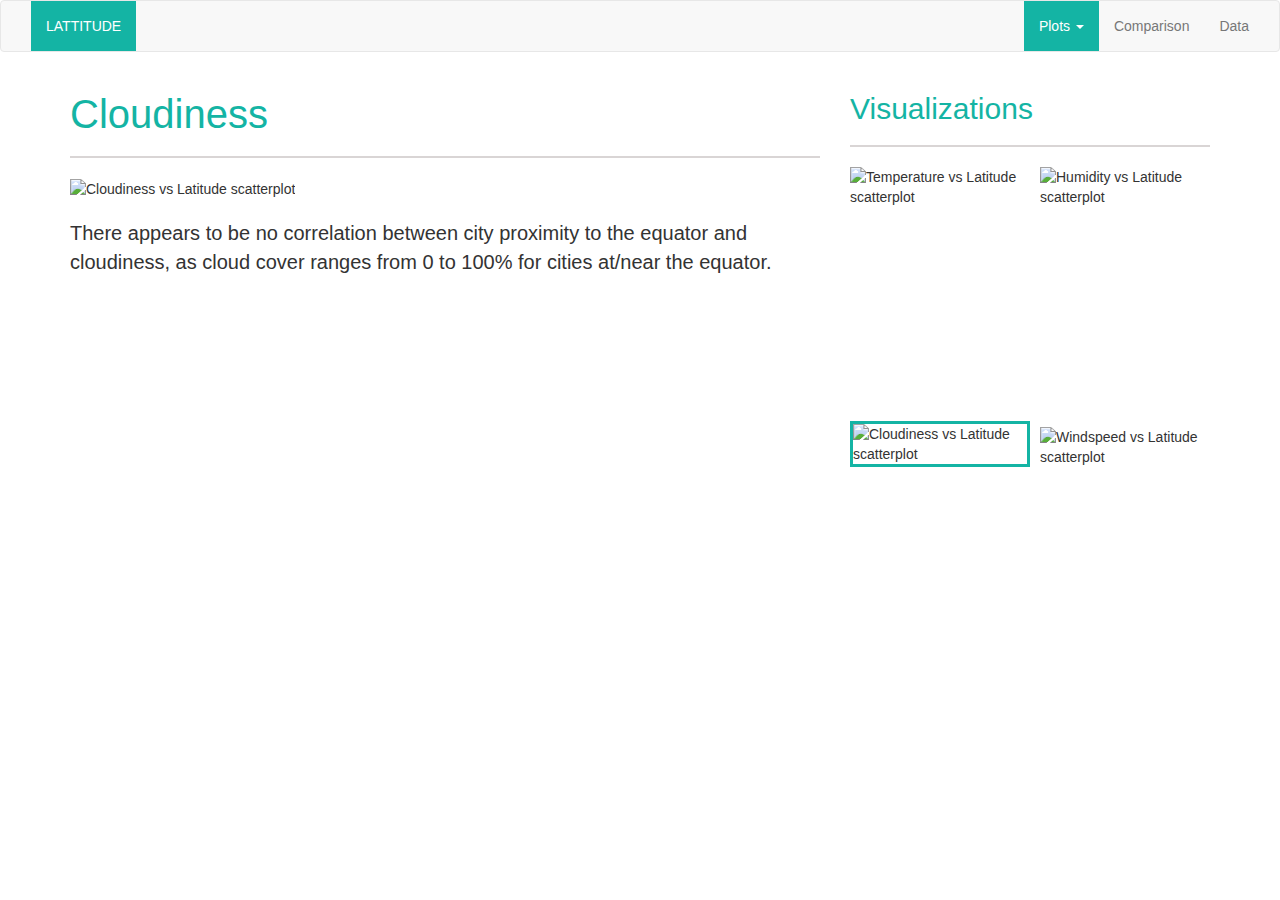
==== Web Visualization/Cloudiness.html @ 699a8934 "Updates" ====
<!DOCTYPE html>
<!-- Cloudiness page-->
<html lang="en">

<head>
  <meta charset="UTF-8">
  <title>Web Visualization Dashboard</title>
  <link rel="stylesheet" href="reset.css">
  <link rel="stylesheet" href="https://maxcdn.bootstrapcdn.com/bootstrap/3.3.7/css/bootstrap.min.css">
  <link rel="stylesheet" type="text/css" href="style.css">
  <script src="https://code.jquery.com/jquery-3.2.1.slim.min.js" integrity="sha384-KJ3o2DKtIkvYIK3UENzmM7KCkRr/rE9/Qpg6aAZGJwFDMVNA/GpGFF93hXpG5KkN" crossorigin="anonymous"></script>
  <script src="https://maxcdn.bootstrapcdn.com/bootstrap/4.0.0/js/bootstrap.min.js" integrity="sha384-JZR6Spejh4U02d8jOt6vLEHfe/JQGiRRSQQxSfFWpi1MquVdAyjUar5+76PVCmYl" crossorigin="anonymous"></script>
</head>

<body>
    <nav class="navbar navbar-default">
      <div class="container-fluid">
        <!-- Brand and toggle get grouped for better mobile display -->
        <div class="navbar-header">
          <button type="button" class="navbar-toggle collapsed" data-toggle="collapse" data-target="#bs-example-navbar-collapse-1" aria-expanded="false">
          <span class="sr-only">Toggle navigation</span>
          <span class="icon-bar"></span>
          <span class="icon-bar"></span>
          <span class="icon-bar"></span>
        </button>
        </div>
  
        <!-- Collect the nav links, forms, and other content for toggling -->
        <div class="collapse navbar-collapse" id="bs-example-navbar-collapse-1">
          <ul class="nav navbar-nav">
            <li class="active"><a href="index.html" target "_blank"> LATTITUDE <span class="sr-only">(current)</span></a></li>
          </ul>
        
        <!-- Dropdown and two link buttons place on the top right -->
          <ul class="nav navbar-nav navbar-right">
            <li class="dropdown">
              <li class="active"><a href="#" class="dropdown-toggle" data-toggle="dropdown" role="button" aria-haspopup="true" aria-expanded="false">Plots <span class="caret"></span></a>
              <ul class="dropdown-menu">
                <li><a href="Max_Temperature.html">Max Temperature</a></li>
                <li><a href="Humidity.html">Humidity</a></li>
                <li><a href="Cloudiness.html">Cloudiness</a></li>
                <li><a href="Wind_Speed.html">Wind Speed</a></li>
              </ul>
            </li>  
          <li><a href="Comparisons_page.html">Comparison</a></li>
          <li><a href="Data_page.html">Data</a></li>
          </li>
        </ul>
        </div>
        <!-- /.navbar-collapse -->
      </div>
      <!-- /.container-fluid -->
    </nav>

     <!-- Creates the Overall Grid -->
  <div class="container">
  <section>
    <!-- ROW 0 -->
    <div class="row">
        <div class="col-md-8">
          <h1 class="text-left">Cloudiness</h1>
          </article>
          <hr>
          <article>   
            <img src="https://github.com/minas26902/HW6_API/blob/master/Cloudiness_vs_Latitude.png?raw=true" alt="Cloudiness vs Latitude scatterplot" width="85%">
            <p>There appears to be no correlation between city proximity to the equator and cloudiness, as cloud cover ranges from 0 to 100% for cities at/near the equator.
            </p>
        </div>
        <div class="col-md-4">
          <h2 class="text-left">Visualizations</h2>
          </article>
          <hr>
          <article>
            <div class="boxset">
              <img id= "viz1" src="https://github.com/minas26902/HW6_API/blob/master/Temperature_vs_Latitude.png?raw=true" alt="Temperature vs Latitude scatterplot">
                <img id= "viz2" src="https://github.com/minas26902/HW6_API/blob/master/Humidity_vs_Latitude.png?raw=true" alt="Humidity vs Latitude scatterplot">
                <img id= "viz3c" src="https://github.com/minas26902/HW6_API/blob/master/Cloudiness_vs_Latitude.png?raw=true" alt="Cloudiness vs Latitude scatterplot">
                <img id= "viz4" src="https://github.com/minas26902/HW6_API/blob/master/WindSpeed_vs_Latitude.png?raw=true" alt="Windspeed vs Latitude scatterplot">
            </div>
        </div>
    </div>
  </section>
  </div>
</body>
</html>
---- Web Visualization/style.css ----
/* CSS file for HW12_Lattitude page */

.navbar-default .navbar-nav>.active>a {
    background-color: rgb(20, 180, 164);
    color: white;
}

h1 {
    color: rgb(20, 180, 164);
    font-size: 40px;
    font-family: Arial, Helvetica, sans-serif;
}

h2 {
    color: rgb(20, 180, 164);
    font-size: 30px;
    font-family: Arial, Helvetica, sans-serif;
}

h3 {
    color: rgb(20, 180, 164);
    font-size: 20px;
    font-family: Arial, Helvetica, sans-serif;
}

#map {
    float:left;
    width: 450px;
    margin-right: 20px;
    margin-bottom: 20px;
}

.boxset {
    position: relative;
    height: 300px;
    width: 370px;
}

#viz1 {
    position:absolute;
    top:0;
    left:0;
    width: 180px;
}

#viz1m {
    position:absolute;
    top:0;
    left:0;
    width: 180px;
    border: 3px solid rgb(20, 180, 164); 
}

#viz2 {
    position:absolute;
    top:0;
    right:0;
    width: 180px;
}

#viz2h {
    position:absolute;
    top:0;
    right:0;
    width: 180px;
    border: 3px solid rgb(20, 180, 164); 
}

#viz3 {
    position:absolute;
    bottom:0;
    left:0;
    width: 180px;
}

#viz3c {
    position:absolute;
    bottom:0;
    left:0;
    width: 180px;
    border: 3px solid rgb(20, 180, 164); 
}

#viz4 {
    position:absolute;
    bottom:0;
    right:0;
    width: 180px;
}

#viz4w {
    position:absolute;
    bottom:0;
    right:0;
    width: 180px;
    border: 3px solid rgb(20, 180, 164); 
}

p {
    font-size: 20px;
    margin-top: 20px;
    margin-bottom: 50px;
}

hr { 
    background-color: rgba(216, 212, 212, 0.982); 
    height: 2px; 
    border: 0; 
}

h4 {
    margin-bottom: 30px;
}

@media (max-width:990px) {

.boxset {
    position:relative;
    height: 100px;
}

#viz3c {
    position:relative;
    top:0px;
    left:375px;
 }

#viz4w {
    position:relative;
    top:0px;
    left:380px;
 }

#viz3 {
    position:relative;
    top:0px;
    left:375px;
 }

#viz4{
    position:relative;
    top:0px;
    left:380px;
 }
}
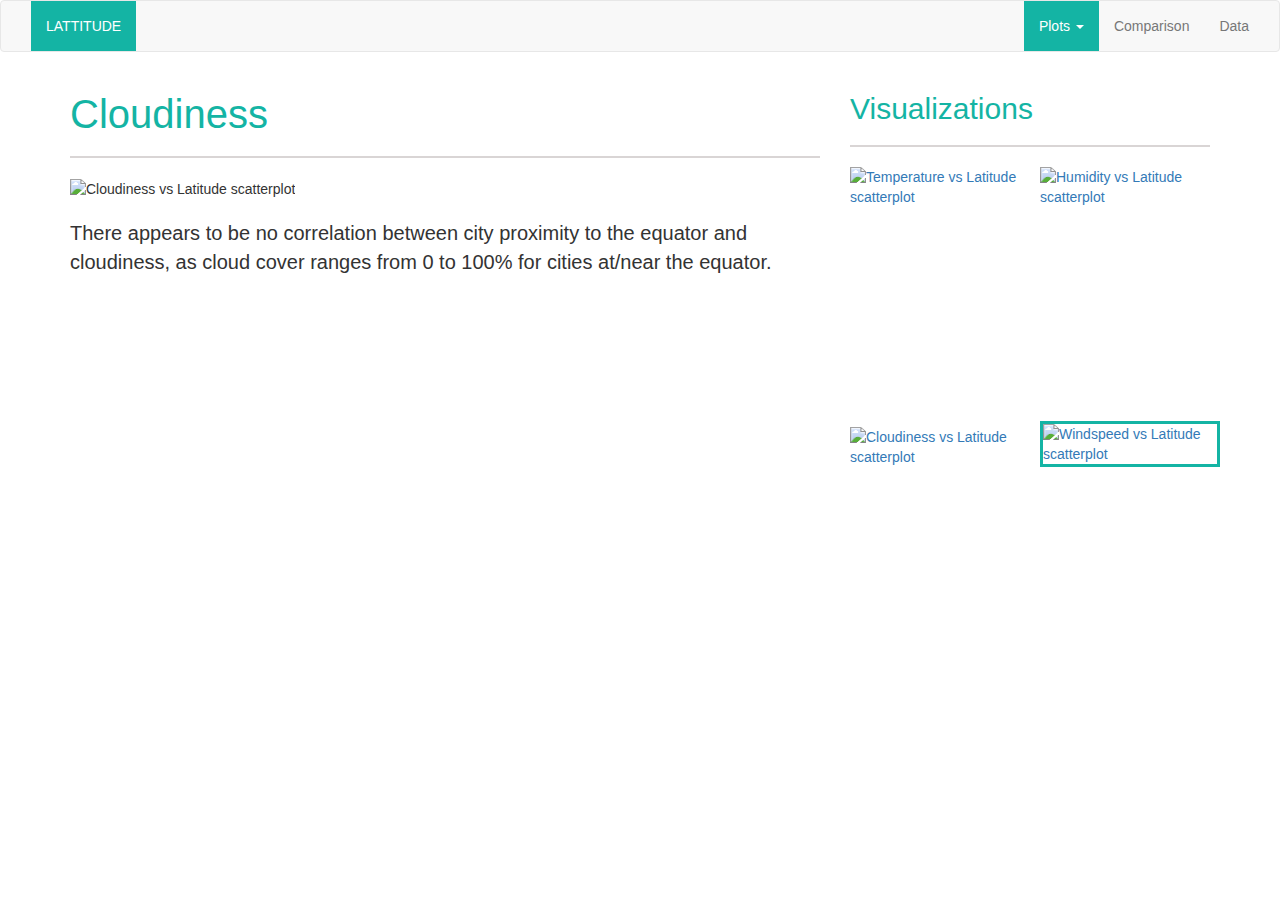
==== commit 2154db2a: "More Updates" ====
--- a/Web Visualization/Cloudiness.html
+++ b/Web Visualization/Cloudiness.html
@@ -36,10 +36,10 @@
             <li class="dropdown">
               <li class="active"><a href="#" class="dropdown-toggle" data-toggle="dropdown" role="button" aria-haspopup="true" aria-expanded="false">Plots <span class="caret"></span></a>
               <ul class="dropdown-menu">
-                <li><a href="Max_Temperature.html">Max Temperature</a></li>
+                <li><a href="Max_temperature.html">Max Temperature</a></li>
                 <li><a href="Humidity.html">Humidity</a></li>
                 <li><a href="Cloudiness.html">Cloudiness</a></li>
-                <li><a href="Wind_Speed.html">Wind Speed</a></li>
+                <li><a href="Wind_speed.html">Wind Speed</a></li>
               </ul>
             </li>  
           <li><a href="Comparisons_page.html">Comparison</a></li>
@@ -62,7 +62,7 @@
           </article>
           <hr>
           <article>   
-            <img src="https://github.com/minas26902/HW6_API/blob/master/Cloudiness_vs_Latitude.png?raw=true" alt="Cloudiness vs Latitude scatterplot" width="85%">
+            <img src="https://github.com/vp1030/UT-Data-bootcamp-Homework/blob/master/Assignment%206/Lat%20Vs%20Cloudiness.png?raw=true" alt="Cloudiness vs Latitude scatterplot" width="85%">
             <p>There appears to be no correlation between city proximity to the equator and cloudiness, as cloud cover ranges from 0 to 100% for cities at/near the equator.
             </p>
         </div>
@@ -72,10 +72,10 @@
           <hr>
           <article>
             <div class="boxset">
-              <img id= "viz1" src="https://github.com/minas26902/HW6_API/blob/master/Temperature_vs_Latitude.png?raw=true" alt="Temperature vs Latitude scatterplot">
-                <img id= "viz2" src="https://github.com/minas26902/HW6_API/blob/master/Humidity_vs_Latitude.png?raw=true" alt="Humidity vs Latitude scatterplot">
-                <img id= "viz3c" src="https://github.com/minas26902/HW6_API/blob/master/Cloudiness_vs_Latitude.png?raw=true" alt="Cloudiness vs Latitude scatterplot">
-                <img id= "viz4" src="https://github.com/minas26902/HW6_API/blob/master/WindSpeed_vs_Latitude.png?raw=true" alt="Windspeed vs Latitude scatterplot">
+              <a href="Max_temperature.html">><img id= "viz1" src="https://github.com/vp1030/UT-Data-bootcamp-Homework/blob/master/Assignment%206/Lat%20Vs%20Temp.png?raw=true" alt="Temperature vs Latitude scatterplot"></a>
+              <a href="Humidity.html"><img id= "viz2" src="https://github.com/vp1030/UT-Data-bootcamp-Homework/blob/master/Assignment%206/Humidity_vs_Latitude.png?raw=true" alt="Humidity vs Latitude scatterplot"></a>
+              <a href="Cloudiness.html"><img id= "viz3" src="https://github.com/vp1030/UT-Data-bootcamp-Homework/blob/master/Assignment%206/Lat%20Vs%20Cloudiness.png?raw=true" alt="Cloudiness vs Latitude scatterplot"></a>
+              <a href="Wind_speed.html"><img id= "viz4w" src="https://github.com/vp1030/UT-Data-bootcamp-Homework/blob/master/Assignment%206/Lat%20Vs%20Windspead.png?raw=true" alt="Windspeed vs Latitude scatterplot"></a>
             </div>
         </div>
     </div>
